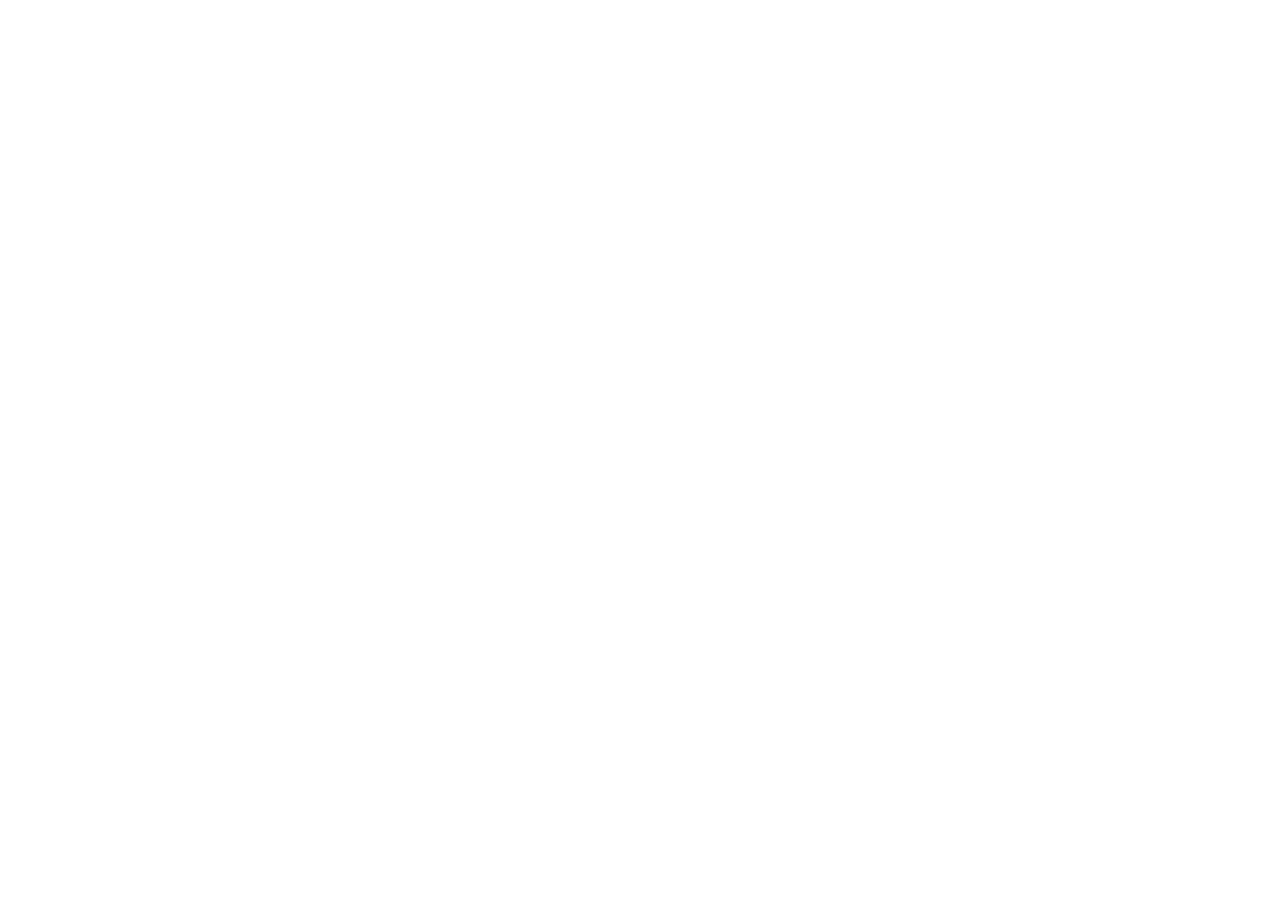
==== index.html @ 9f326cd0 "Rename Index.html to index.html" ====
<?DOCTYPE html>
<head>
  <title>test</test>
</head>
<body>
  <a href="./Arranged%20website/index.html">Site modifié</a>
  <a href="./Starting%20website%202/index.html">Site original</a>
</body>
</html>
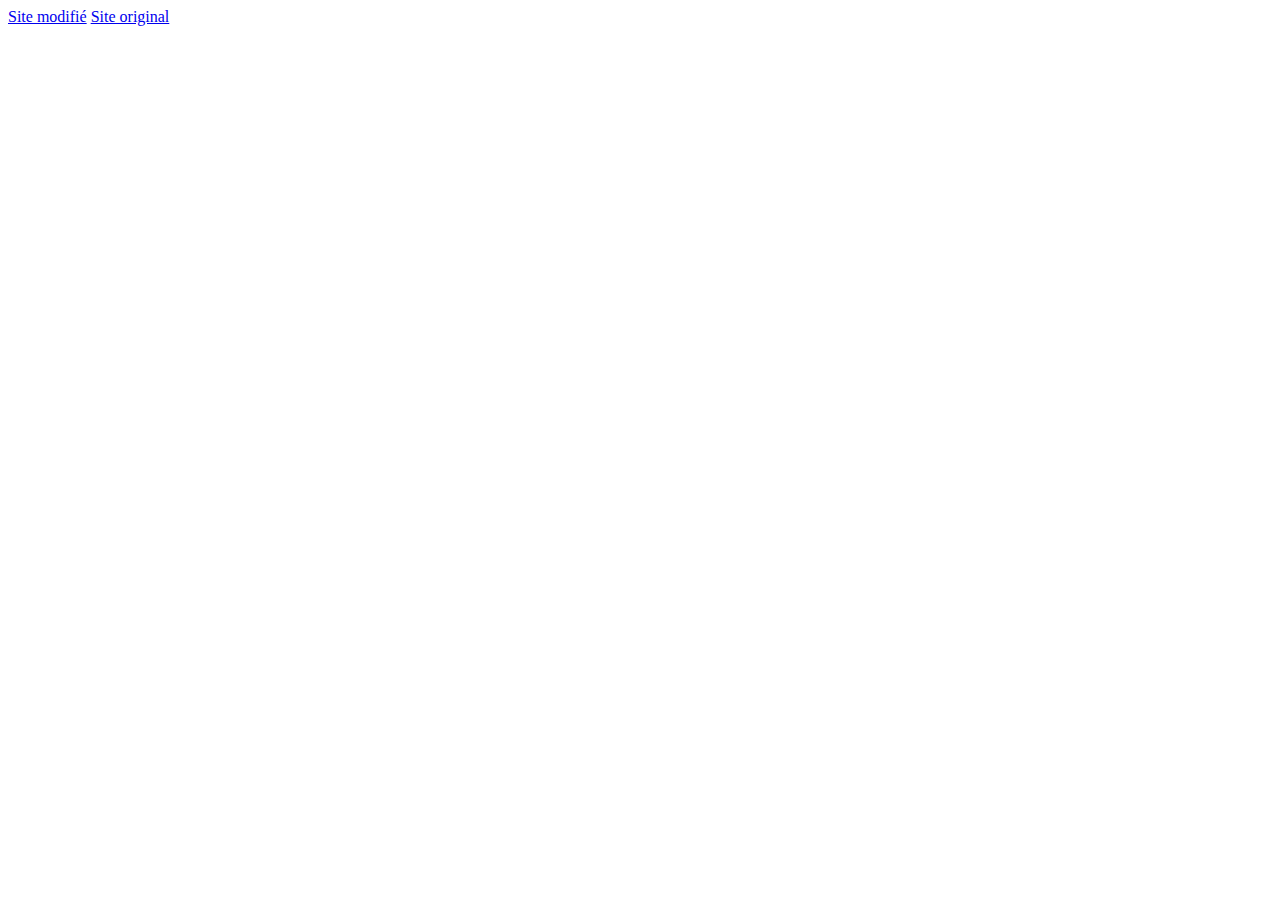
==== commit f361aebe: "Update index.html" ====
--- a/index.html
+++ b/index.html
@@ -1,6 +1,6 @@
 <?DOCTYPE html>
 <head>
-  <title>test</test>
+  <title>test</title>
 </head>
 <body>
   <a href="./Arranged%20website/index.html">Site modifié</a>
